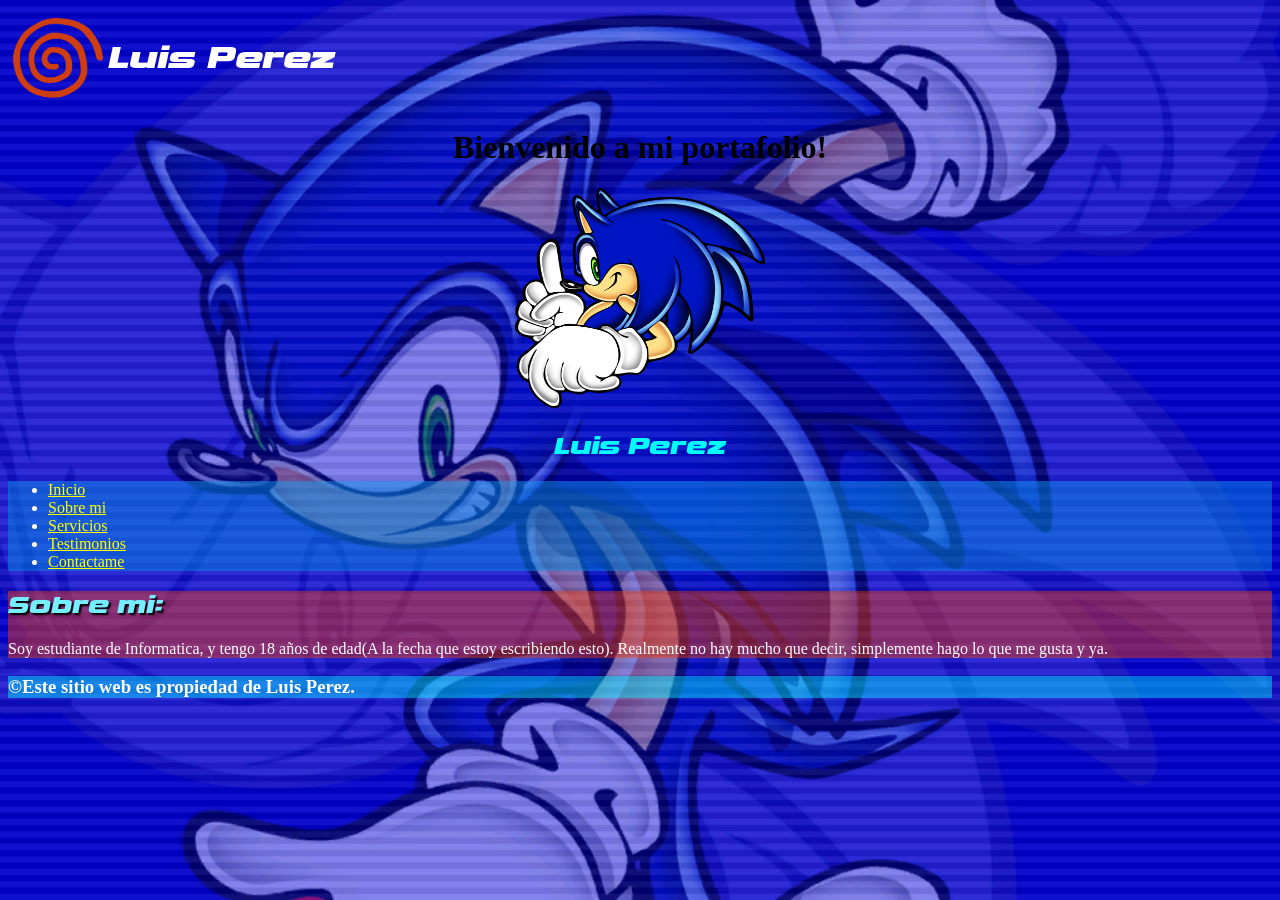
==== index.html @ 35f56bca "Add files via upload" ====
<!DOCTYPE html>

<html lang="es">
    <head>
        <meta charset="utf-8">
        <meta http-equiv="X-UA-Compatible" content="IE=edge">
        <title>Portafolio de Luis Perez 1203</title>
        <meta name="description" content="asdasdsa">
        <meta name="viewport" content="width=device-width, initial-scale=1">
        <link rel="icon" href="IMG/favicon.ico">
        <link rel="stylesheet" href="CSS/Visual.css">
    </head>
    <body>
        <!-- a -->
            
        <div class="logo">
            <img src="IMG/logo.png" alt="Placeholder de logo" width="100" height="100">
            <h1 style="color: white; font-family: SA2_Titulo;">Luis Perez</h1>
        </div>
        
            <h1 id="inicio" style="text-align: center;">Bienvenido a mi portafolio!</h1>

         <div style="text-align: center; color: aqua;" >
            <img src="IMG/perfil.png" alt="Placeholder de perfil" width="250" height="220">
            <h2 style="font-family: SA2_Titulo;">Luis Perez</h2>
         </div>
         <header>
            <nav style="background-color: rgba(7, 141, 224, 0.491); color: white;">
            <ul>
                <li><a href="#inicio">Inicio</a></li>
                <li><a href="#sobremi">Sobre mi</a></li>
                <li><a href="#servicio">Servicios</a></li>
                <li><a href="#testimonio">Testimonios</a></li>
                <li><a href="#contacta">Contactame</a></li>
            </ul>
            </nav>
         </header>

         <div style="background-color: rgba(255, 61, 2, 0.443);">
            <h2 id="sobremi" style="color: rgb(117, 239, 255); text-shadow: 2px 2px 2px black ; font-family: SA2_Titulo;" class="Mini-Titulo">Sobre mi:</h2>
            <p style="color: white;">Soy estudiante de Informatica, y tengo 18 años de edad(A la fecha que estoy escribiendo esto). Realmente no hay mucho que decir, simplemente hago lo que me gusta y ya.</p>
         </div>
         


    </body>
    <footer>
       <h3 style="background-color: rgba(0, 247, 255, 0.443); color: white;">&copy;Este sitio web es propiedad de Luis Perez.</h3>
    </footer>
</html>
---- CSS/Visual.css ----
body{

    background-image: url(../IMG/fondo.png);
    background-repeat: no-repeat;
    background-size: cover;
    background-position: center;
    background-attachment: fixed;
}

.logo {

     display: flex;
  align-items: center;

}

a{
    color: yellow;
}

@font-face {
     font-family: 'SA2_Titulo';
  src: url('../Vipnagorgialla Bd It.otf') format('opentype');
  font-weight: normal;
  font-style: normal;
}
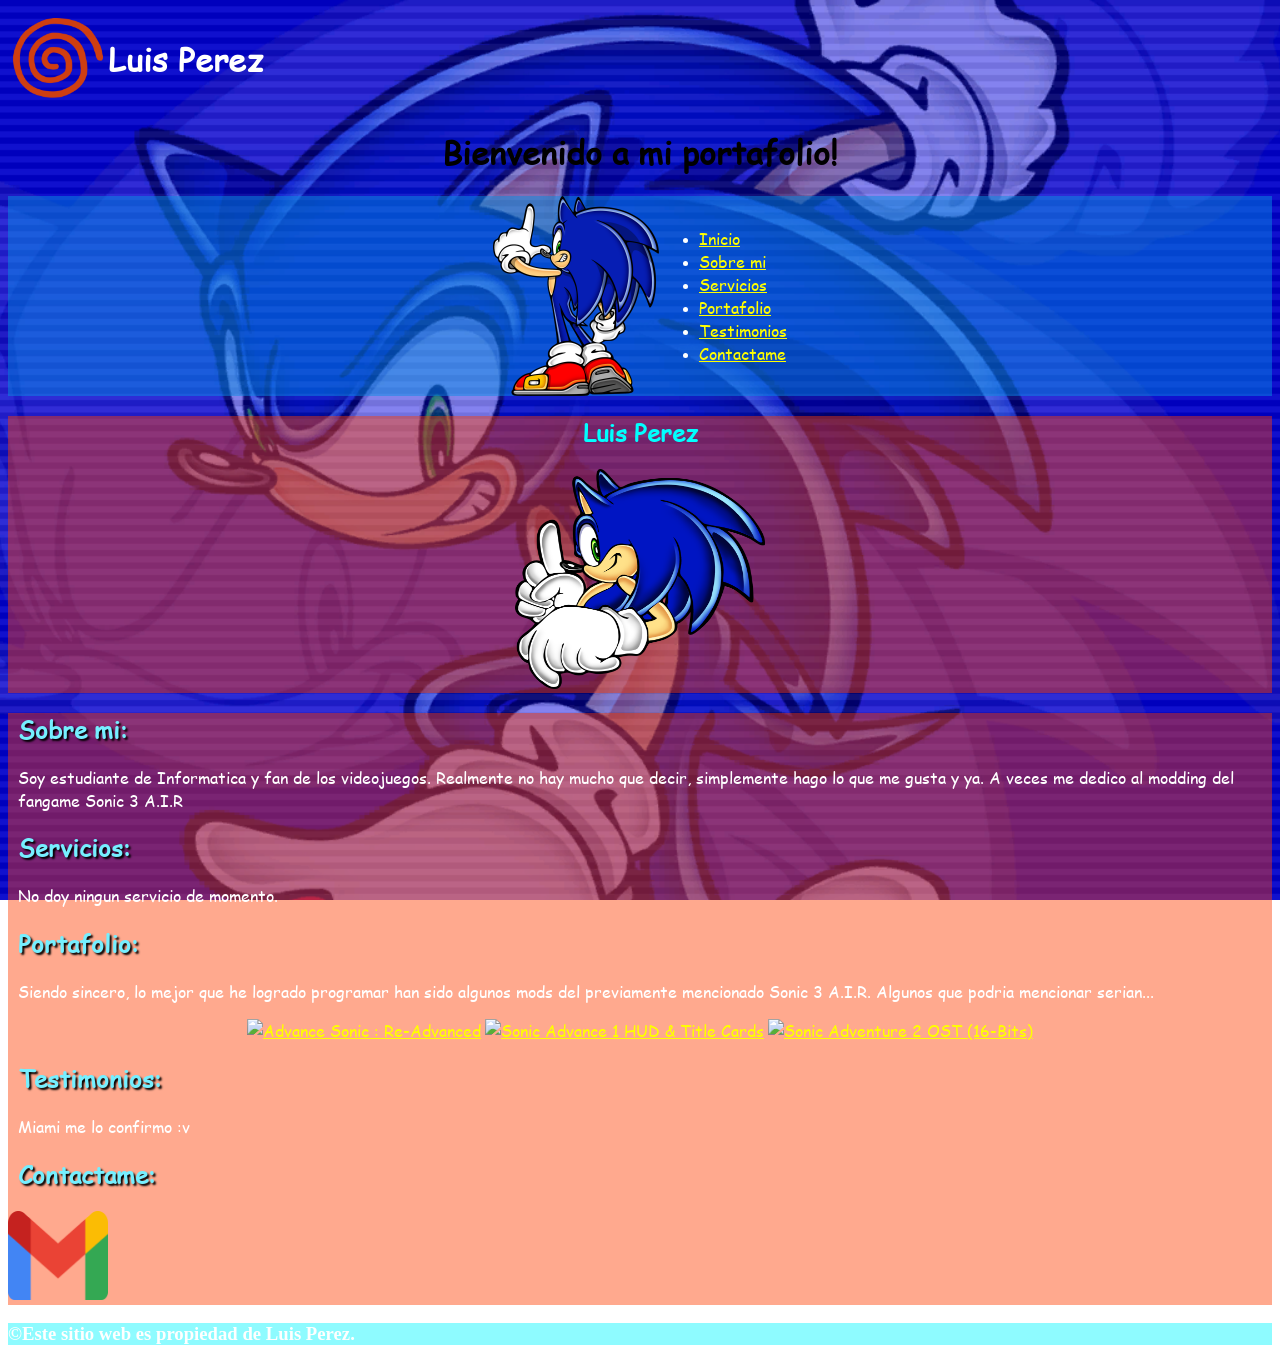
==== commit 839745f3: "Add files via upload" ====
--- a/index.html
+++ b/index.html
@@ -15,30 +15,53 @@
             
         <div class="logo">
             <img src="IMG/logo.png" alt="Placeholder de logo" width="100" height="100">
-            <h1 style="color: white; font-family: SA2_Titulo;">Luis Perez</h1>
+            <h1 style="color: white;">Luis Perez</h1>
         </div>
+
+        <h1 id="inicio" style="text-align: center;">Bienvenido a mi portafolio!</h1>
+
         
-            <h1 id="inicio" style="text-align: center;">Bienvenido a mi portafolio!</h1>
-
-         <div style="text-align: center; color: aqua;" >
-            <img src="IMG/perfil.png" alt="Placeholder de perfil" width="250" height="220">
-            <h2 style="font-family: SA2_Titulo;">Luis Perez</h2>
-         </div>
-         <header>
-            <nav style="background-color: rgba(7, 141, 224, 0.491); color: white;">
+        <header class="navhead" style="background-color: rgba(7, 141, 224, 0.491);">
+            <img src="IMG/nav1.png" alt="Imagen del Sonic(2)" width="166" height="200">
+            <nav style="color: white;">
             <ul>
                 <li><a href="#inicio">Inicio</a></li>
                 <li><a href="#sobremi">Sobre mi</a></li>
                 <li><a href="#servicio">Servicios</a></li>
+                <li><a href="#portafolio">Portafolio</a></li>
                 <li><a href="#testimonio">Testimonios</a></li>
-                <li><a href="#contacta">Contactame</a></li>
+                <li><a href="#contacta">Contactame</a></li>              
+                              
             </ul>
             </nav>
          </header>
 
+         <div style="text-align: center; color: aqua; background-color: rgba(255, 61, 2, 0.443);" >
+            <h2>Luis Perez</h2>
+            <img src="IMG/perfil.png" alt="Placeholder de perfil" width="250" height="220">
+         </div>
+         
+
          <div style="background-color: rgba(255, 61, 2, 0.443);">
-            <h2 id="sobremi" style="color: rgb(117, 239, 255); text-shadow: 2px 2px 2px black ; font-family: SA2_Titulo;" class="Mini-Titulo">Sobre mi:</h2>
-            <p style="color: white;">Soy estudiante de Informatica, y tengo 18 años de edad(A la fecha que estoy escribiendo esto). Realmente no hay mucho que decir, simplemente hago lo que me gusta y ya.</p>
+            <h2 id="sobremi" style="color: rgb(117, 239, 255); text-shadow: 2px 2px 2px black ; margin-left: 10px;" class="Mini-Titulo">Sobre mi:</h2>
+            <p style="color: white; margin-left: 10px;">Soy estudiante de Informatica y fan de los videojuegos. Realmente no hay mucho que decir, simplemente hago lo que me gusta y ya. A veces me dedico al modding del fangame Sonic 3 A.I.R</p>
+
+            <h2 id="servicio" style="color: rgb(117, 239, 255); text-shadow: 2px 2px 2px black ; margin-left: 10px;" class="Mini-Titulo">Servicios:</h2>
+            <p style="color: white; margin-left: 10px;">No doy ningun servicio de momento.</p>
+
+            <h2 id="portafolio" style="color: rgb(117, 239, 255); text-shadow: 2px 2px 2px black ; margin-left: 10px;" class="Mini-Titulo">Portafolio:</h2>
+            <p style="color: white; margin-left: 10px;">Siendo sincero, lo mejor que he logrado programar han sido algunos mods del previamente mencionado Sonic 3 A.I.R. Algunos que podria mencionar serian...</p>
+            <div style="text-align: center;">
+            <a href="https://gamebanana.com/wips/90903"><img src="https://gamebanana.com/wips/embeddables/90903?type=large" alt="Advance Sonic : Re-Advanced"/></a>
+            <a href="https://gamebanana.com/mods/539211"><img src="https://gamebanana.com/mods/embeddables/539211?type=large" alt="Sonic Advance 1 HUD & Title Cards"/></a>
+            <a href="https://gamebanana.com/mods/514336"><img src="https://gamebanana.com/mods/embeddables/514336?type=large" alt="Sonic Adventure 2 OST (16-Bits)"/></a>
+            </div>
+
+            <h2 id="testimonio" style="color: rgb(117, 239, 255); text-shadow: 2px 2px 2px black ; margin-left: 10px;" class="Mini-Titulo">Testimonios:</h2>
+            <p style="color: white; margin-left: 10px;">Miami me lo confirmo :v</p>
+
+            <h2 id="contacta" style="color: rgb(117, 239, 255); text-shadow: 2px 2px 2px black ; margin-left: 10px;" class="Mini-Titulo">Contactame:</h2>
+            <a href="mailto:luis.angelpkorins@://gmail.com"><img src="IMG/gmail.webp" alt="Icono Gmail" width="100" height="89"></a>
          </div>
          
 
--- a/CSS/Visual.css
+++ b/CSS/Visual.css
@@ -14,8 +14,31 @@
 
 }
 
+.navhead {
+
+    display: flex;
+  align-items: center;       /* Centra verticalmente la imagen y el texto */
+  justify-content: center;   /* Centra todo el conjunto en la pantalla */
+ 
+}
+
+
 a{
     color: yellow;
+    font-family: 'SA2_Texto';
+}
+
+p{
+    font-family: 'SA2_Texto';
+
+}
+h1{
+    font-family: 'SA2_Texto';
+
+}
+h2{
+    font-family: 'SA2_Texto';
+
 }
 
 @font-face {
@@ -23,4 +46,11 @@
   src: url('../Vipnagorgialla Bd It.otf') format('opentype');
   font-weight: normal;
   font-style: normal;
+}
+
+@font-face {
+     font-family: 'SA2_Texto';
+  src: url('../COMIC.TTF') format('opentype');
+  font-weight: normal;
+  font-style: normal;
 }
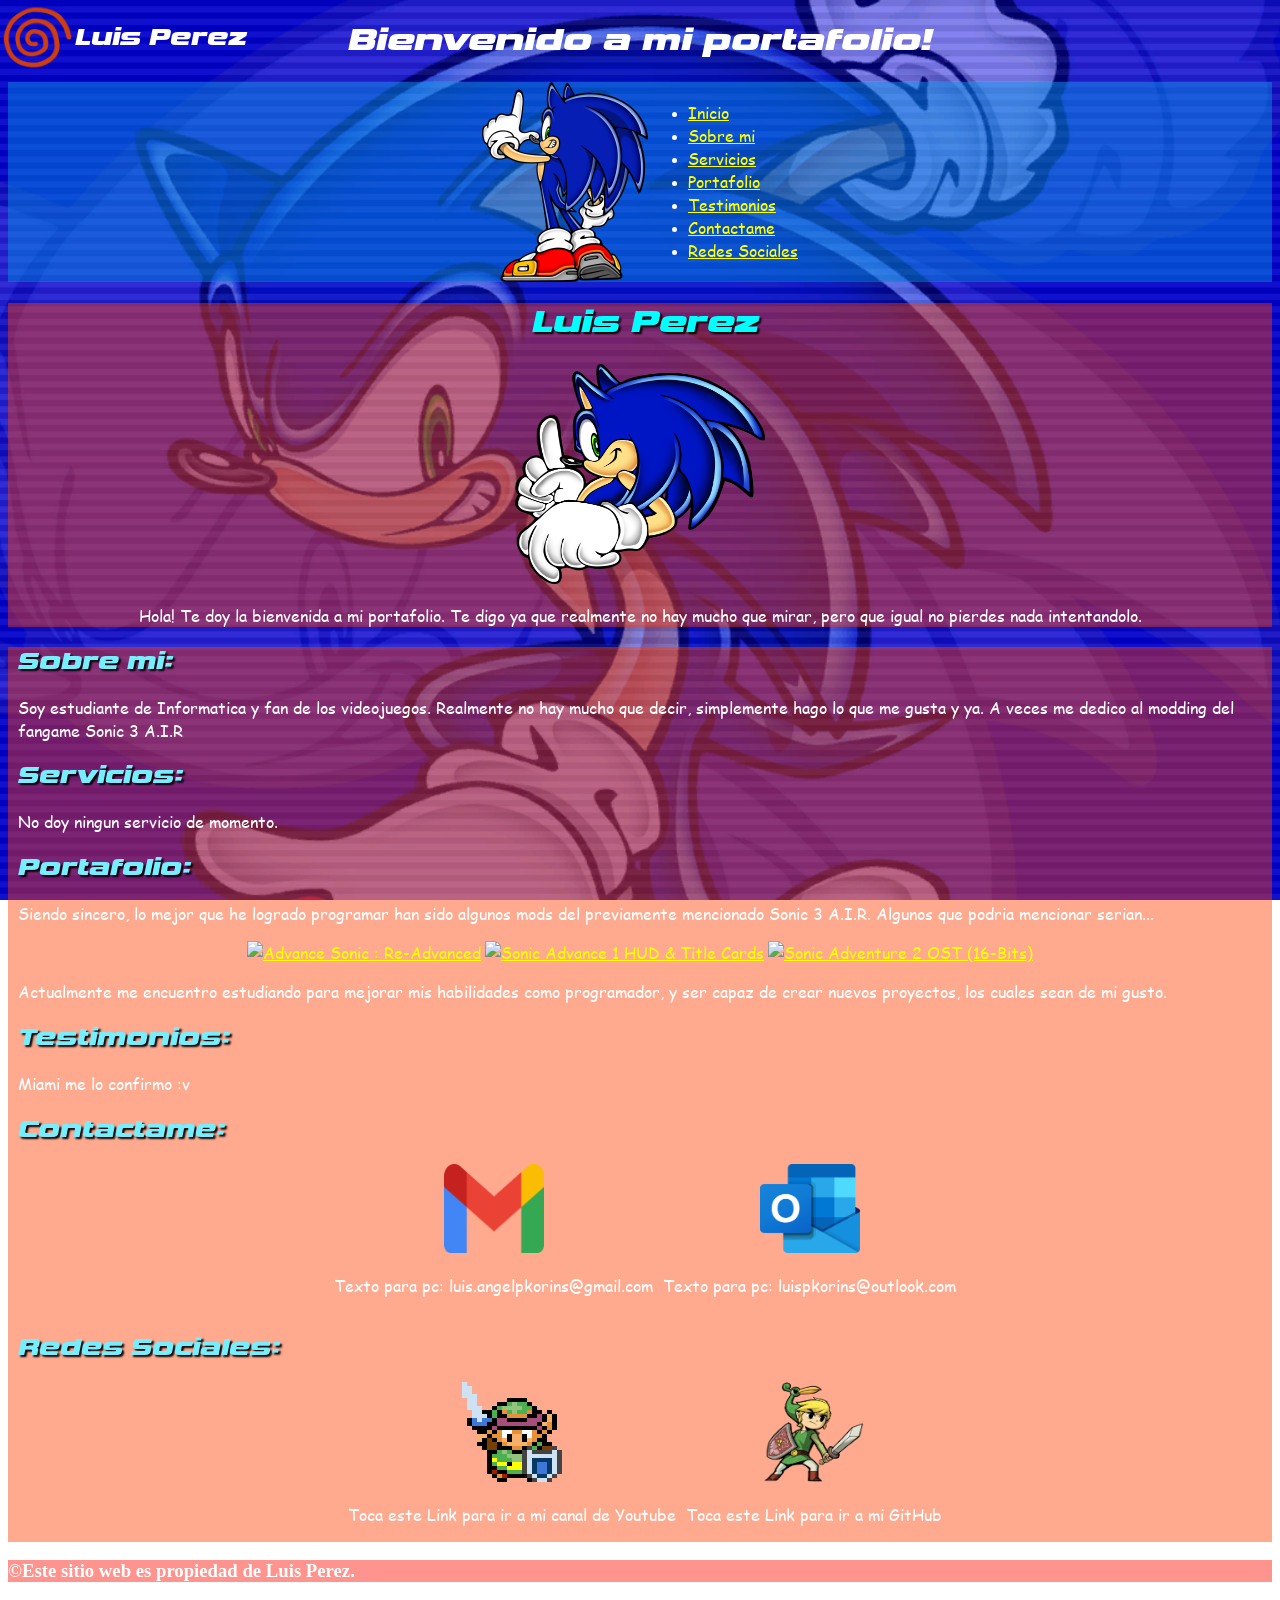
==== commit 7b3fd1d9: "Add files via upload" ====
--- a/index.html
+++ b/index.html
@@ -14,11 +14,11 @@
         <!-- a -->
             
         <div class="logo">
-            <img src="IMG/logo.png" alt="Placeholder de logo" width="100" height="100">
-            <h1 style="color: white;">Luis Perez</h1>
+            <img src="IMG/logo.png" alt="Placeholder de logo" width="75" height="75">
+            <h2 style="color: white;">Luis Perez</h2>
         </div>
 
-        <h1 id="inicio" style="text-align: center;">Bienvenido a mi portafolio!</h1>
+        <h1 id="inicio" style="text-align: center; color: white;">Bienvenido a mi portafolio!</h1>
 
         
         <header class="navhead" style="background-color: rgba(7, 141, 224, 0.491);">
@@ -31,14 +31,15 @@
                 <li><a href="#portafolio">Portafolio</a></li>
                 <li><a href="#testimonio">Testimonios</a></li>
                 <li><a href="#contacta">Contactame</a></li>              
-                              
+                <li><a href="#redes">Redes Sociales</a></li> 
             </ul>
             </nav>
          </header>
 
-         <div style="text-align: center; color: aqua; background-color: rgba(255, 61, 2, 0.443);" >
-            <h2>Luis Perez</h2>
+         <div style="text-align: center; background-color: rgba(255, 61, 2, 0.443);" >
+            <h1 style="color: aqua; text-shadow: 2px 2px 2px black ; margin-left: 10px;">Luis Perez</h1>
             <img src="IMG/perfil.png" alt="Placeholder de perfil" width="250" height="220">
+            <p style=" color: white;">Hola! Te doy la bienvenida a mi portafolio. Te digo ya que realmente no hay mucho que mirar, pero que igual no pierdes nada intentandolo.</p>
          </div>
          
 
@@ -56,18 +57,45 @@
             <a href="https://gamebanana.com/mods/539211"><img src="https://gamebanana.com/mods/embeddables/539211?type=large" alt="Sonic Advance 1 HUD & Title Cards"/></a>
             <a href="https://gamebanana.com/mods/514336"><img src="https://gamebanana.com/mods/embeddables/514336?type=large" alt="Sonic Adventure 2 OST (16-Bits)"/></a>
             </div>
+            <p style="color: white; margin-left: 10px;">Actualmente me encuentro estudiando para mejorar mis habilidades como programador, y ser capaz de crear nuevos proyectos, los cuales sean de mi gusto.</p>
 
             <h2 id="testimonio" style="color: rgb(117, 239, 255); text-shadow: 2px 2px 2px black ; margin-left: 10px;" class="Mini-Titulo">Testimonios:</h2>
             <p style="color: white; margin-left: 10px;">Miami me lo confirmo :v</p>
 
             <h2 id="contacta" style="color: rgb(117, 239, 255); text-shadow: 2px 2px 2px black ; margin-left: 10px;" class="Mini-Titulo">Contactame:</h2>
-            <a href="mailto:luis.angelpkorins@://gmail.com"><img src="IMG/gmail.webp" alt="Icono Gmail" width="100" height="89"></a>
+
+            <div style="text-align: center; display: flex; align-items: center; justify-content: center;">
+             <div style="color: white; margin-left: 10px; flex-direction: column;">
+                <a href="mailto:luis.angelpkorins@://gmail.com"><img src="IMG/gmail.webp" alt="Icono Gmail" width="100" height="89"></a>
+                <p>Texto para pc: luis.angelpkorins@gmail.com</p>
+            </div>
+            <div style="color: white; margin-left: 10px; flex-direction: column;">
+                <a href="mailto:luispkorins@outlook.com"><img src="IMG/outlook.webp" alt="Icono Outlook" width="100" height="89"></a>
+                <p>Texto para pc: luispkorins@outlook.com</p>
+            </div>
+            </div>
+
+            <h2 id="redes" style="color: rgb(117, 239, 255); text-shadow: 2px 2px 2px black ; margin-left: 10px;" class="Mini-Titulo">Redes Sociales:</h2>
+           <div>
+
+           <div style="text-align: center; display: flex; align-items: center; justify-content: center;">
+             <div style="color: white; margin-left: 10px; flex-direction: column;">
+                <a href="https://www.youtube.com/@LuisPerKilometers"><img src="IMG/link1.png" alt="Icono Gmail" width="100" height="100"></a>
+                <p>Toca este Link para ir a mi canal de Youtube</p>
+            </div>
+            <div style="color: white; margin-left: 10px; flex-direction: column;">
+                <a href="https://github.com/LuisPK1"><img src="IMG/link2.webp" alt="Icono Outlook" width="100" height="100"></a>
+                <p>Toca este Link para ir a mi GitHub</p>
+            </div>
+            </div>
+           </div>
+           
          </div>
          
 
 
     </body>
     <footer>
-       <h3 style="background-color: rgba(0, 247, 255, 0.443); color: white;">&copy;Este sitio web es propiedad de Luis Perez.</h3>
+       <h3 style="background-color: rgba(255, 13, 0, 0.443); color: white;">&copy;Este sitio web es propiedad de Luis Perez.</h3>
     </footer>
 </html>
--- a/CSS/Visual.css
+++ b/CSS/Visual.css
@@ -8,10 +8,13 @@
 }
 
 .logo {
-
-     display: flex;
-  align-items: center;
-
+    position: fixed;
+    top: 0;
+    left: 0;
+    width: 100%;
+    display: flex;
+    align-items: center;
+        
 }
 
 .navhead {
@@ -33,11 +36,11 @@
 
 }
 h1{
-    font-family: 'SA2_Texto';
+    font-family: 'SA2_Titulo';
 
 }
 h2{
-    font-family: 'SA2_Texto';
+    font-family: 'SA2_Titulo';
 
 }
 
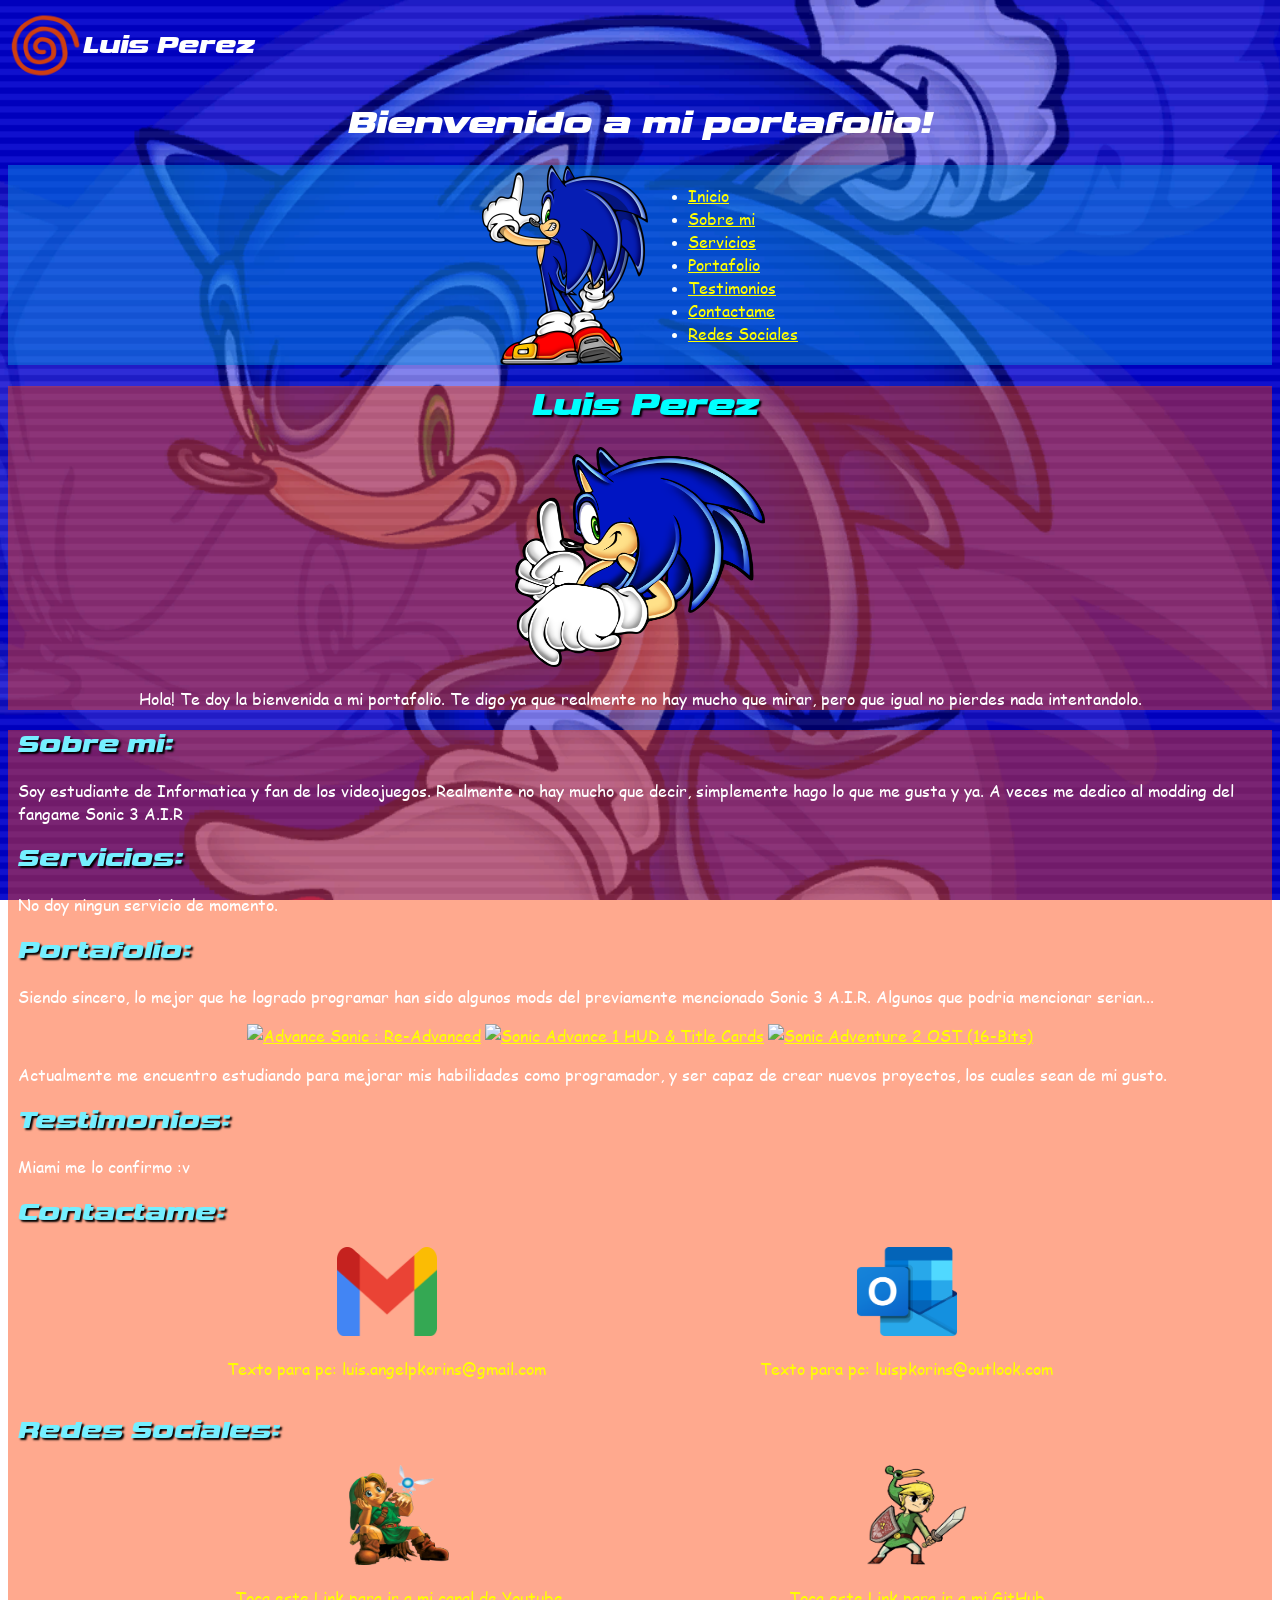
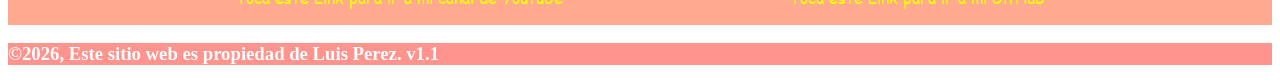
==== commit b3af4358: "Add files via upload" ====
--- a/index.html
+++ b/index.html
@@ -10,7 +10,8 @@
         <link rel="icon" href="IMG/favicon.ico">
         <link rel="stylesheet" href="CSS/Visual.css">
     </head>
-    <body>
+
+<body>
         <!-- a -->
             
         <div class="logo">
@@ -18,10 +19,10 @@
             <h2 style="color: white;">Luis Perez</h2>
         </div>
 
-        <h1 id="inicio" style="text-align: center; color: white;">Bienvenido a mi portafolio!</h1>
+        <h1 style="text-align: center; color: white;">Bienvenido a mi portafolio!</h1>
 
         
-        <header class="navhead" style="background-color: rgba(7, 141, 224, 0.491);">
+        <header class="navhead">
             <img src="IMG/nav1.png" alt="Imagen del Sonic(2)" width="166" height="200">
             <nav style="color: white;">
             <ul>
@@ -64,12 +65,12 @@
 
             <h2 id="contacta" style="color: rgb(117, 239, 255); text-shadow: 2px 2px 2px black ; margin-left: 10px;" class="Mini-Titulo">Contactame:</h2>
 
-            <div style="text-align: center; display: flex; align-items: center; justify-content: center;">
-             <div style="color: white; margin-left: 10px; flex-direction: column;">
+            <div class="contacto">
+             <div class="contacto__gmail">
                 <a href="mailto:luis.angelpkorins@://gmail.com"><img src="IMG/gmail.webp" alt="Icono Gmail" width="100" height="89"></a>
                 <p>Texto para pc: luis.angelpkorins@gmail.com</p>
             </div>
-            <div style="color: white; margin-left: 10px; flex-direction: column;">
+            <div class="contacto__outlook">
                 <a href="mailto:luispkorins@outlook.com"><img src="IMG/outlook.webp" alt="Icono Outlook" width="100" height="89"></a>
                 <p>Texto para pc: luispkorins@outlook.com</p>
             </div>
@@ -78,12 +79,12 @@
             <h2 id="redes" style="color: rgb(117, 239, 255); text-shadow: 2px 2px 2px black ; margin-left: 10px;" class="Mini-Titulo">Redes Sociales:</h2>
            <div>
 
-           <div style="text-align: center; display: flex; align-items: center; justify-content: center;">
-             <div style="color: white; margin-left: 10px; flex-direction: column;">
+           <div class="redes">
+             <div class="redes__yt">
                 <a href="https://www.youtube.com/@LuisPerKilometers"><img src="IMG/link1.png" alt="Icono Gmail" width="100" height="100"></a>
                 <p>Toca este Link para ir a mi canal de Youtube</p>
             </div>
-            <div style="color: white; margin-left: 10px; flex-direction: column;">
+            <div class="redes__github">
                 <a href="https://github.com/LuisPK1"><img src="IMG/link2.webp" alt="Icono Outlook" width="100" height="100"></a>
                 <p>Toca este Link para ir a mi GitHub</p>
             </div>
@@ -95,7 +96,7 @@
 
 
     </body>
-    <footer>
-       <h3 style="background-color: rgba(255, 13, 0, 0.443); color: white;">&copy;Este sitio web es propiedad de Luis Perez.</h3>
+    <footer style="background-color: rgba(255, 13, 0, 0.443); color: white;">
+       <h3>&copy;2026, Este sitio web es propiedad de Luis Perez. v1.1</h3>
     </footer>
 </html>
--- a/CSS/Visual.css
+++ b/CSS/Visual.css
@@ -7,11 +7,10 @@
     background-attachment: fixed;
 }
 
+
+
 .logo {
-    position: fixed;
-    top: 0;
-    left: 0;
-    width: 100%;
+
     display: flex;
     align-items: center;
         
@@ -20,27 +19,67 @@
 .navhead {
 
     display: flex;
-  align-items: center;       /* Centra verticalmente la imagen y el texto */
-  justify-content: center;   /* Centra todo el conjunto en la pantalla */
- 
+    align-items: center;   
+    justify-content: center;
+    background-color: rgba(7, 141, 224, 0.491);
 }
 
 
-a{
+a, p{
     color: yellow;
     font-family: 'SA2_Texto';
 }
 
-p{
-    font-family: 'SA2_Texto';
-
-}
-h1{
+h1, h2{
     font-family: 'SA2_Titulo';
 
 }
-h2{
-    font-family: 'SA2_Titulo';
+
+.contacto
+{
+    text-align: center;
+    display: flex; 
+    align-items: center; 
+    justify-content:space-evenly;
+    position: relative;
+
+    .contacto__gmail
+    {
+        color: white; 
+        margin-left: 5px; 
+        flex-direction: column;
+        position: relative;
+        word-break: break-word;
+        overflow-wrap: break-word;
+    }
+    .contacto__outlook
+    {
+        color: white; 
+        margin-right: 5px; 
+        flex-direction: column;
+        position: relative;
+        word-break: break-word;
+        overflow-wrap: break-word;
+    }
+}
+
+.redes{
+    
+    text-align: center;
+    display: flex; 
+    align-items: center; 
+    justify-content:space-evenly;
+
+    .redes__yt{
+        color: white; 
+        flex-direction: column;
+    }
+
+    .redes__github{
+        color: white; 
+        flex-direction: column;
+    }
+
 
 }
 
@@ -56,4 +95,14 @@
   src: url('../COMIC.TTF') format('opentype');
   font-weight: normal;
   font-style: normal;
+}
+
+@media (max-width: 600px) /* Esto hace que la pagina se vea mas o menos distinta en celular. Unicamente ha sido usada para quitar el logo principal como una pequeña prueba */
+{
+    body{
+        background-position: 30%;
+    }
+    .logo {
+    display: none;
+    }
 }
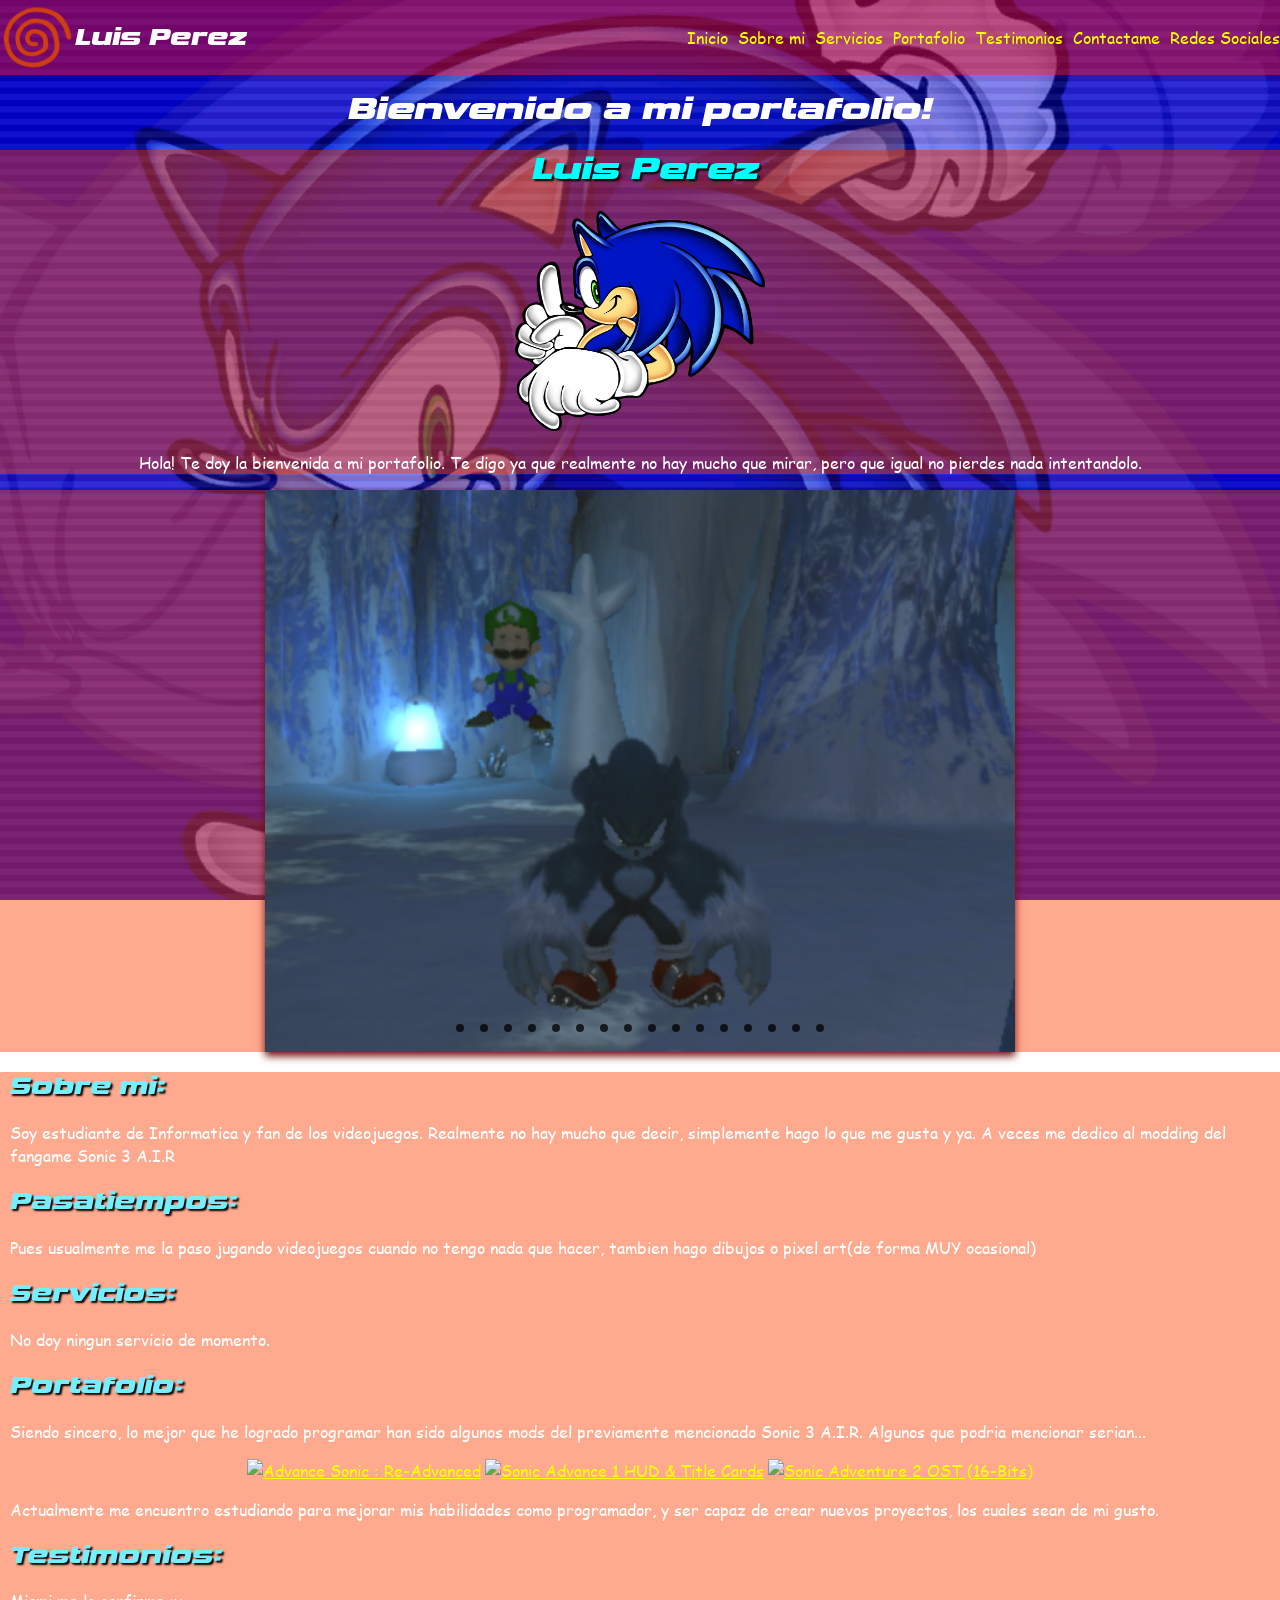
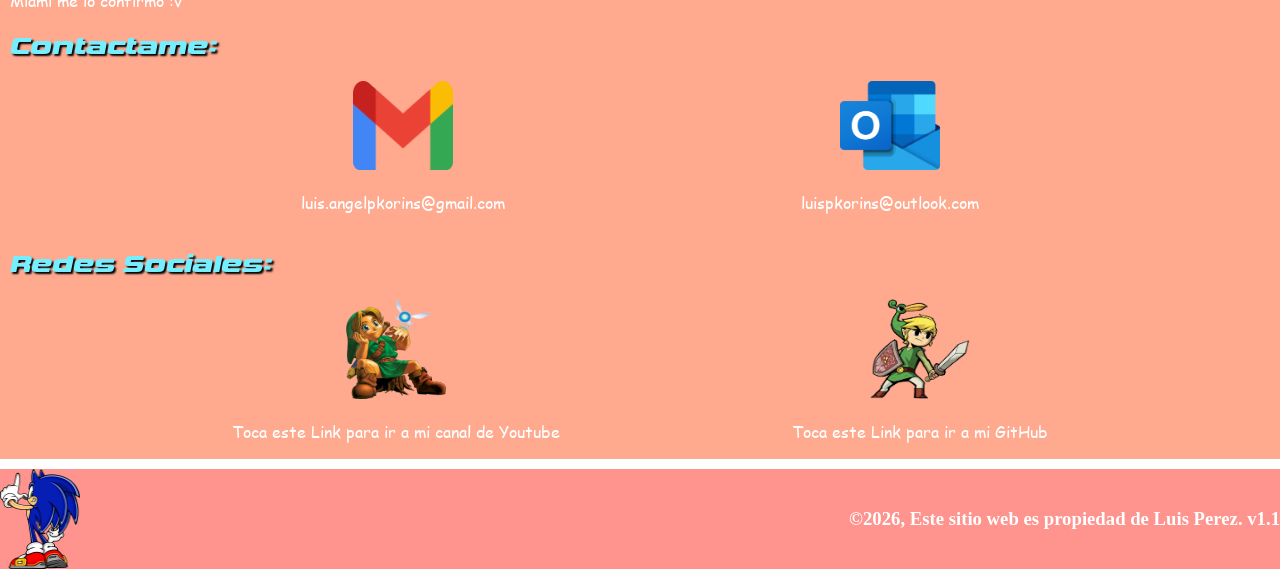
==== commit c649d02b: "Add files via upload" ====
--- a/index.html
+++ b/index.html
@@ -12,20 +12,21 @@
     </head>
 
 <body>
-        <!-- a -->
-            
-        <div class="logo">
+        <!-- Logo Principal junto al menu de navegacion -->
+        <header>
+            <div class="logo__main">
             <img src="IMG/logo.png" alt="Placeholder de logo" width="75" height="75">
-            <h2 style="color: white;">Luis Perez</h2>
-        </div>
+            <h2>Luis Perez</h2>
+            </div>
 
-        <h1 style="text-align: center; color: white;">Bienvenido a mi portafolio!</h1>
+        <nav class="logo__nav" style="color: white;"> <!-- La primera mitad es para el menu desplegable para celular -->
+        
+            <input type="checkbox" id="nav__check" class="nav__check">
 
-        
-        <header class="navhead">
-            <img src="IMG/nav1.png" alt="Imagen del Sonic(2)" width="166" height="200">
-            <nav style="color: white;">
-            <ul>
+            <label for="nav__check" class="nav__desp">
+                <img src="IMG/navicono.png" alt="iconito" width="50" height="50" class="nav__img">
+            </label>
+            <ul class="nav__opciones">
                 <li><a href="#inicio">Inicio</a></li>
                 <li><a href="#sobremi">Sobre mi</a></li>
                 <li><a href="#servicio">Servicios</a></li>
@@ -34,23 +35,77 @@
                 <li><a href="#contacta">Contactame</a></li>              
                 <li><a href="#redes">Redes Sociales</a></li> 
             </ul>
-            </nav>
-         </header>
+        </nav>
+        </header>
+        
+        
+        
+        
 
-         <div style="text-align: center; background-color: rgba(255, 61, 2, 0.443);" >
-            <h1 style="color: aqua; text-shadow: 2px 2px 2px black ; margin-left: 10px;">Luis Perez</h1>
+        <h1 class="bienvenida" style="text-align: center; color: white;">Bienvenido a mi portafolio!</h1>
+
+        <!-- Introduccion -->
+         <div class="intro">
+            <h1>Luis Perez</h1>
             <img src="IMG/perfil.png" alt="Placeholder de perfil" width="250" height="220">
-            <p style=" color: white;">Hola! Te doy la bienvenida a mi portafolio. Te digo ya que realmente no hay mucho que mirar, pero que igual no pierdes nada intentandolo.</p>
+            <p>Hola! Te doy la bienvenida a mi portafolio. Te digo ya que realmente no hay mucho que mirar, pero que igual no pierdes nada intentandolo.</p>
          </div>
-         
+
+          <section class="slider">
+            <div class="slider__wrapper">
+                <div class="slider__slid">
+                    <img id="slid__1" src="IMG/img1.png" alt="tenita">
+                    <img id="slid__2" src="IMG/img2.png" alt="tenita">
+                    <img id="slid__3" src="IMG/img3.png" alt="tenita">
+                    <img id="slid__4" src="IMG/img4.jpeg" alt="tenita">
+                    <img id="slid__5" src="IMG/teto.gif" alt="tenita">
+                    <img id="slid__6" src="IMG/img5.jpeg" alt="tenita">
+                    <img id="slid__7" src="IMG/tenna.gif" alt="tenita">
+                    <img id="slid__8" src="IMG/tenna.gif" alt="tenita">
+                    <img id="slid__9" src="IMG/tenna.gif" alt="tenita">
+                    <img id="slid__10" src="IMG/tenna.gif" alt="tenita">
+                    <img id="slid__11" src="IMG/tenna.gif" alt="tenita">
+                    <img id="slid__12" src="IMG/tenna.gif" alt="tenita">
+                    <img id="slid__13" src="IMG/tenna.gif" alt="tenita">
+                    <img id="slid__14" src="IMG/tenna.gif" alt="tenita">
+                    <img id="slid__15" src="IMG/tenna.gif" alt="tenita">
+                    <img id="slid__16" src="IMG/tenna.gif" alt="tenita">
+                </div>
+                <div class="slider__nav">
+                    <a href="#slid__1"></a>
+                    <a href="#slid__2"></a>
+                    <a href="#slid__3"></a>
+                    <a href="#slid__4"></a>
+                    <a href="#slid__5"></a>
+                    <a href="#slid__6"></a>
+                    <a href="#slid__7"></a>
+                    <a href="#slid__8"></a>
+                    <a href="#slid__9"></a>
+                    <a href="#slid__10"></a>
+                    <a href="#slid__11"></a>
+                    <a href="#slid__12"></a>
+                    <a href="#slid__13"></a>
+                    <a href="#slid__14"></a>
+                    <a href="#slid__15"></a>
+                    <a href="#slid__16"></a>
+                </div>
+            </div>
+
+         </section>
 
          <div style="background-color: rgba(255, 61, 2, 0.443);">
+            <!-- Cosas sobre mi persona -->
             <h2 id="sobremi" style="color: rgb(117, 239, 255); text-shadow: 2px 2px 2px black ; margin-left: 10px;" class="Mini-Titulo">Sobre mi:</h2>
             <p style="color: white; margin-left: 10px;">Soy estudiante de Informatica y fan de los videojuegos. Realmente no hay mucho que decir, simplemente hago lo que me gusta y ya. A veces me dedico al modding del fangame Sonic 3 A.I.R</p>
 
+            <h2 style="color: rgb(117, 239, 255); text-shadow: 2px 2px 2px black ; margin-left: 10px;" class="Mini-Titulo">Pasatiempos:</h2>
+            <p style="color: white; margin-left: 10px;">Pues usualmente me la paso jugando videojuegos cuando no tengo nada que hacer, tambien hago dibujos o pixel art(de forma MUY ocasional)</p>
+
+            <!-- Servicios que doy -->
             <h2 id="servicio" style="color: rgb(117, 239, 255); text-shadow: 2px 2px 2px black ; margin-left: 10px;" class="Mini-Titulo">Servicios:</h2>
             <p style="color: white; margin-left: 10px;">No doy ningun servicio de momento.</p>
 
+            <!-- Portafolio -->
             <h2 id="portafolio" style="color: rgb(117, 239, 255); text-shadow: 2px 2px 2px black ; margin-left: 10px;" class="Mini-Titulo">Portafolio:</h2>
             <p style="color: white; margin-left: 10px;">Siendo sincero, lo mejor que he logrado programar han sido algunos mods del previamente mencionado Sonic 3 A.I.R. Algunos que podria mencionar serian...</p>
             <div style="text-align: center;">
@@ -60,19 +115,21 @@
             </div>
             <p style="color: white; margin-left: 10px;">Actualmente me encuentro estudiando para mejorar mis habilidades como programador, y ser capaz de crear nuevos proyectos, los cuales sean de mi gusto.</p>
 
+            <!-- Aqui van los testimonios, como no hay ninguno simplemente queda este texto como placeholder -->
             <h2 id="testimonio" style="color: rgb(117, 239, 255); text-shadow: 2px 2px 2px black ; margin-left: 10px;" class="Mini-Titulo">Testimonios:</h2>
             <p style="color: white; margin-left: 10px;">Miami me lo confirmo :v</p>
 
+            <!-- Aqui van las formas donde se me puede contactar -->
             <h2 id="contacta" style="color: rgb(117, 239, 255); text-shadow: 2px 2px 2px black ; margin-left: 10px;" class="Mini-Titulo">Contactame:</h2>
 
             <div class="contacto">
              <div class="contacto__gmail">
                 <a href="mailto:luis.angelpkorins@://gmail.com"><img src="IMG/gmail.webp" alt="Icono Gmail" width="100" height="89"></a>
-                <p>Texto para pc: luis.angelpkorins@gmail.com</p>
+                <p>luis.angelpkorins@gmail.com</p>
             </div>
             <div class="contacto__outlook">
                 <a href="mailto:luispkorins@outlook.com"><img src="IMG/outlook.webp" alt="Icono Outlook" width="100" height="89"></a>
-                <p>Texto para pc: luispkorins@outlook.com</p>
+                <p>luispkorins@outlook.com</p>
             </div>
             </div>
 
@@ -96,7 +153,10 @@
 
 
     </body>
-    <footer style="background-color: rgba(255, 13, 0, 0.443); color: white;">
-       <h3>&copy;2026, Este sitio web es propiedad de Luis Perez. v1.1</h3>
+    <footer>
+
+    
+            <img class="footer__img" src="IMG/nav1.png" alt="copy sonic" width="80" height="100">
+            <h3 class="footer__copy">&copy;2026, Este sitio web es propiedad de Luis Perez. v1.1</h3>    
     </footer>
 </html>
--- a/CSS/Visual.css
+++ b/CSS/Visual.css
@@ -1,38 +1,133 @@
-body{
-
-    background-image: url(../IMG/fondo.png);
-    background-repeat: no-repeat;
-    background-size: cover;
-    background-position: center;
-    background-attachment: fixed;
-}
-
-
-
-.logo {
+
+
+body{ 
+
+    background-image: url(../IMG/fondo.png); /* Esto pone el fondo principal de la pagina. */
+    background-repeat: no-repeat; /* Esto hace que la imagen de la pagina no pueda repetirse multiples veces en el hipotetico caso de que la imagen no llegue a ser lo suficientemente grande.*/
+    background-size: cover; /* Pone la imagen para que cubra toda la pantalla, agrandandola para abarcar mas espaci. */
+    background-position: center; /* Centra la imagen */
+    background-attachment: fixed; /* Esto hace que el fondo se quede fijo aun si la pagina se esta moviendo */
+    
+    margin: 0; /* Centra la imagen */
+    
+}
+
+
+
+header {
 
     display: flex;
     align-items: center;
+    justify-content: space-between;
+    width: 100%;
+    position: fixed;
+    top: 0%;
+    background-color: rgba(255, 13, 0, 0.443);   
+    z-index: 2;
+    
+    
+    .logo__main{
+        display: flex;
+     align-items: center;
+    
+        h2{
+            color: white;
+        }
+    }
+
+    .logo__nav{
+
+        .nav__opciones{
+        display: flex;
+        list-style: none;
+        gap: 10px;  
+        }
+
+        a{
+            text-decoration: none;
+        }
         
-}
-
-.navhead {
-
-    display: flex;
-    align-items: center;   
-    justify-content: center;
-    background-color: rgba(7, 141, 224, 0.491);
-}
-
-
-a, p{
-    color: yellow;
-    font-family: 'SA2_Texto';
-}
-
-h1, h2{
-    font-family: 'SA2_Titulo';
-
+        .nav__check{
+
+            display: none;    
+        }
+    
+        .nav__desp{
+            display: none;
+        }
+        
+}
+}
+
+.bienvenida{
+
+    margin-top: 90px;
+}
+
+.intro{
+    text-align: center; 
+    background-color: rgba(255, 61, 2, 0.443);
+
+    h1{
+        color: aqua; 
+        text-shadow: 2px 2px 2px black ; 
+        margin-left: 10px;
+    }
+
+    p{
+        color: white;
+    }
+}
+
+.slider{
+    background-color: rgba(255, 61, 2, 0.443);
+}
+.slider__wrapper{
+
+    position: relative;
+    max-width: 750px;
+    margin: 0 auto;
+}
+
+.slider__slid{
+
+    display: flex;
+    aspect-ratio: 4/3;
+    overflow-x: hidden;
+    scroll-snap-type: x mandatory;
+    scroll-behavior: smooth;
+    box-shadow: 0 .25rem .5rem #6f0909;
+
+    
+}
+
+.slider__slid img{
+        flex: 1 0 100%;
+        scroll-snap-align: start;
+        object-fit: cover;
+}
+
+.slider__nav{
+    display: flex;
+    column-gap: 1rem;
+    position: absolute;
+    bottom: 1.25rem;
+    left: 50%;
+    transform: translateX(-50%);
+    z-index: 1;
+}
+
+.slider__nav a{
+    width: .5rem;
+    height: .5rem;
+    border-radius: 50%;
+    background-color: #000000;
+    opacity: .75;
+    transition: opacity ease 250ms;
+}
+
+.slider__nav a:hover{
+    opacity: 1;
 }
 
 .contacto
@@ -73,14 +168,49 @@
     .redes__yt{
         color: white; 
         flex-direction: column;
+        word-break: break-word;
+        overflow-wrap: break-word;
     }
 
     .redes__github{
         color: white; 
         flex-direction: column;
-    }
-
-
+        word-break: break-word;
+        overflow-wrap: break-word;
+    }
+
+
+}
+
+footer{
+    margin-top: 10px;
+    background-color: rgba(255, 13, 0, 0.443);
+    display: flex;
+    align-items: center;
+    justify-content: space-between;
+
+
+    .footer__copy{
+        display: flex;
+        align-items: center;
+        
+        color: white;
+        text-align: right;
+       
+    }
+}
+
+a{
+    color: yellow;
+    font-family: 'SA2_Texto';
+}
+
+p{
+    font-family: 'SA2_Texto';
+}
+
+h1, h2{
+    font-family: 'SA2_Titulo';
 }
 
 @font-face {
@@ -97,12 +227,60 @@
   font-style: normal;
 }
 
-@media (max-width: 600px) /* Esto hace que la pagina se vea mas o menos distinta en celular. Unicamente ha sido usada para quitar el logo principal como una pequeña prueba */
+@media (max-width: 600px)
 {
     body{
         background-position: 30%;
     }
-    .logo {
-    display: none;
-    }
+    
+    header {
+
+        z-index: 2;
+        .logo__main{
+        display: flex;
+         align-items: center;
+    
+    }
+
+        .logo__nav{
+            position: relative;
+            display: inline-block;
+
+            .nav__desp{
+                cursor: pointer;
+                display: block;
+                margin-right: 10px;
+            }
+
+
+            .nav__opciones{
+                display: none;
+                left: 0;
+                padding: 10px 0;
+                min-width: 140;
+                border-radius: 4px;
+            }
+
+            .nav__opciones li a{
+                display: block;
+                padding: 8px 16px;
+                text-decoration: none;
+            }
+
+            .nav__opciones li a:hover{
+                background-color: crimson;
+            }
+
+            .nav__check:checked ~ .nav__opciones{
+                display: block;
+
+            }
+
+        }
+    }
+
+    .bienvenida{
+
+    margin-top: 100px;
+}
 }
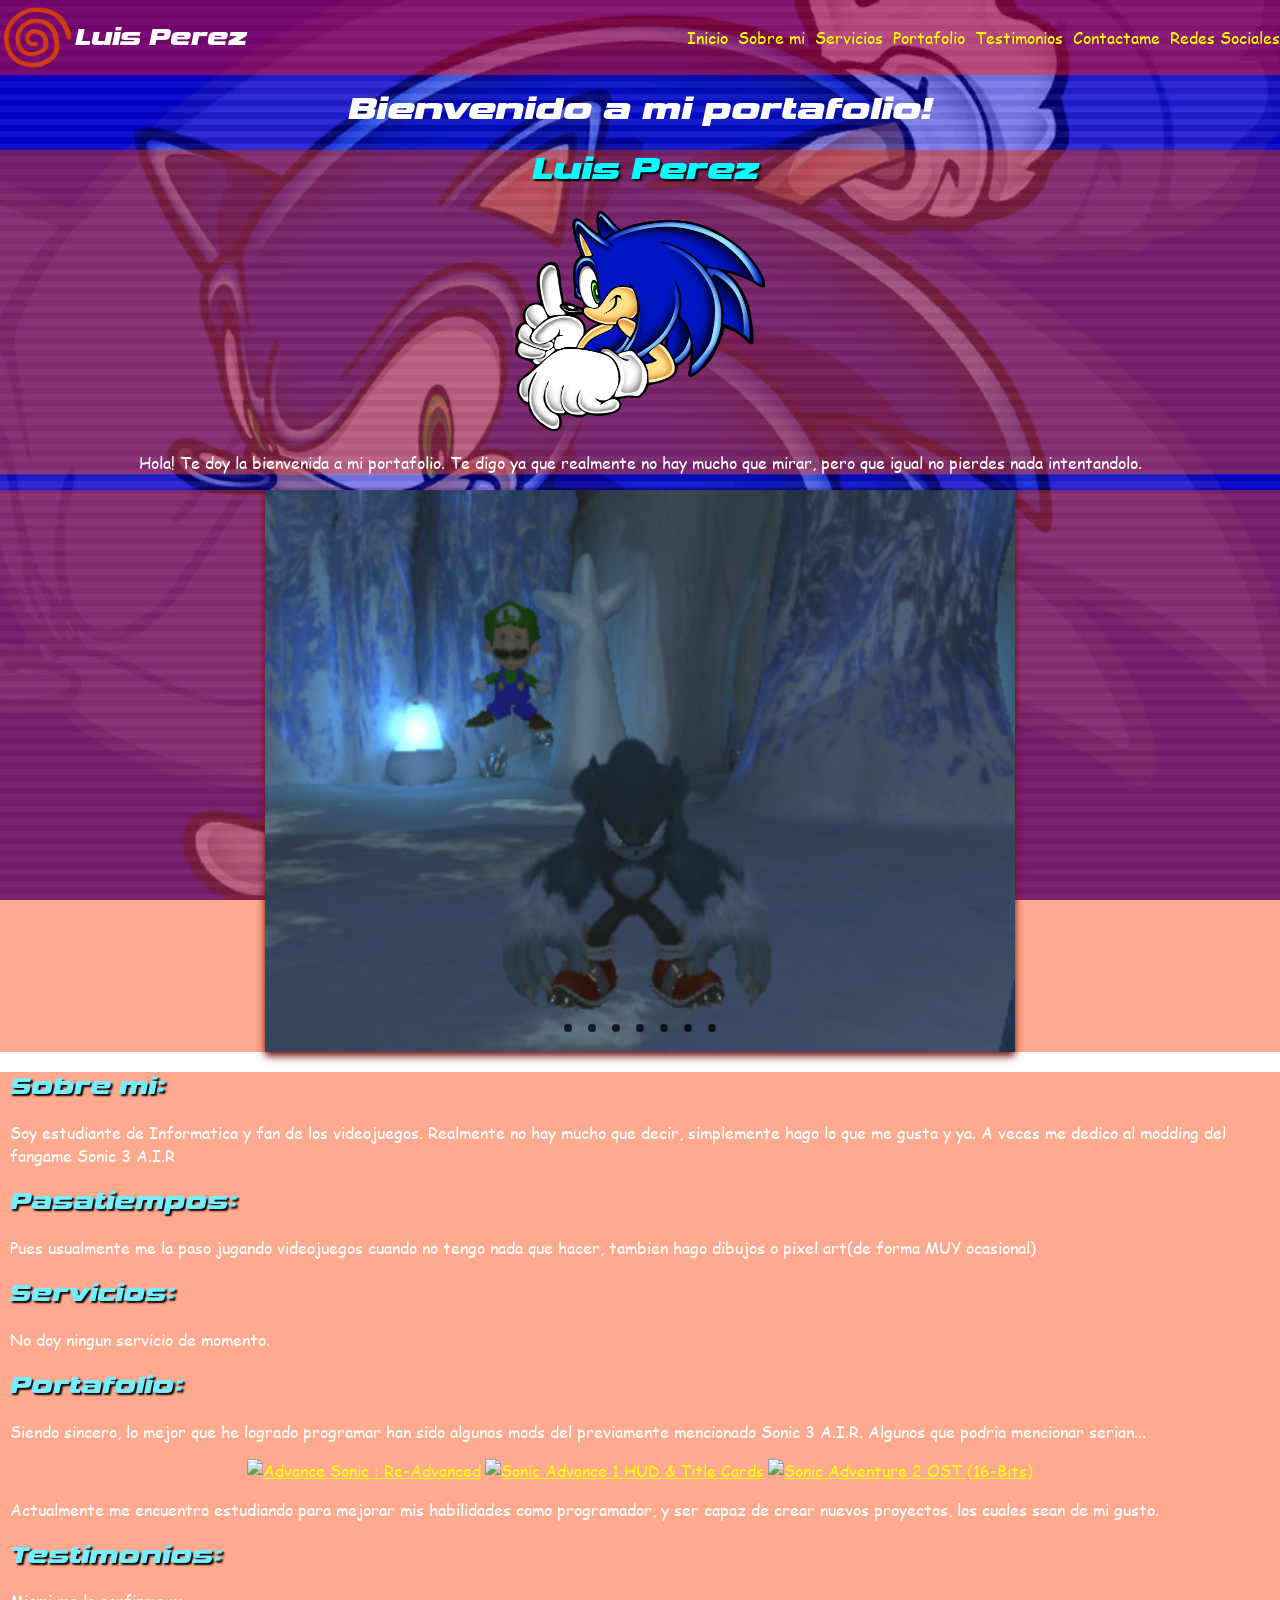
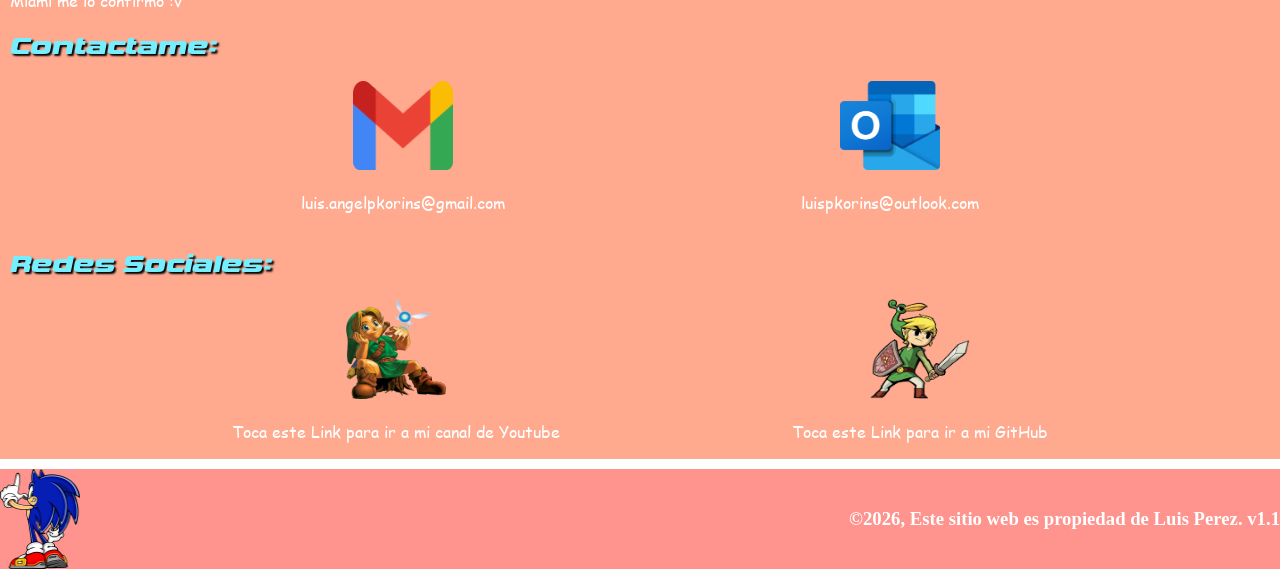
==== commit 882bd1a2: "Update index.html" ====
--- a/index.html
+++ b/index.html
@@ -54,22 +54,13 @@
           <section class="slider">
             <div class="slider__wrapper">
                 <div class="slider__slid">
-                    <img id="slid__1" src="IMG/img1.png" alt="tenita">
-                    <img id="slid__2" src="IMG/img2.png" alt="tenita">
-                    <img id="slid__3" src="IMG/img3.png" alt="tenita">
-                    <img id="slid__4" src="IMG/img4.jpeg" alt="tenita">
-                    <img id="slid__5" src="IMG/teto.gif" alt="tenita">
-                    <img id="slid__6" src="IMG/img5.jpeg" alt="tenita">
+                    <img id="slid__1" src="IMG/img1.png" alt="unleashed">
+                    <img id="slid__2" src="IMG/img2.png" alt="sonic truco">
+                    <img id="slid__3" src="IMG/img3.png" alt="nudillos">
+                    <img id="slid__4" src="IMG/img4.jpeg" alt="kokun vs frizer">
+                    <img id="slid__5" src="IMG/teto.gif" alt="teto">
+                    <img id="slid__6" src="IMG/img5.jpeg" alt="dibujo del prisas">
                     <img id="slid__7" src="IMG/tenna.gif" alt="tenita">
-                    <img id="slid__8" src="IMG/tenna.gif" alt="tenita">
-                    <img id="slid__9" src="IMG/tenna.gif" alt="tenita">
-                    <img id="slid__10" src="IMG/tenna.gif" alt="tenita">
-                    <img id="slid__11" src="IMG/tenna.gif" alt="tenita">
-                    <img id="slid__12" src="IMG/tenna.gif" alt="tenita">
-                    <img id="slid__13" src="IMG/tenna.gif" alt="tenita">
-                    <img id="slid__14" src="IMG/tenna.gif" alt="tenita">
-                    <img id="slid__15" src="IMG/tenna.gif" alt="tenita">
-                    <img id="slid__16" src="IMG/tenna.gif" alt="tenita">
                 </div>
                 <div class="slider__nav">
                     <a href="#slid__1"></a>
@@ -79,15 +70,6 @@
                     <a href="#slid__5"></a>
                     <a href="#slid__6"></a>
                     <a href="#slid__7"></a>
-                    <a href="#slid__8"></a>
-                    <a href="#slid__9"></a>
-                    <a href="#slid__10"></a>
-                    <a href="#slid__11"></a>
-                    <a href="#slid__12"></a>
-                    <a href="#slid__13"></a>
-                    <a href="#slid__14"></a>
-                    <a href="#slid__15"></a>
-                    <a href="#slid__16"></a>
                 </div>
             </div>
 
@@ -159,4 +141,4 @@
             <img class="footer__img" src="IMG/nav1.png" alt="copy sonic" width="80" height="100">
             <h3 class="footer__copy">&copy;2026, Este sitio web es propiedad de Luis Perez. v1.1</h3>    
     </footer>
-</html>+</html>
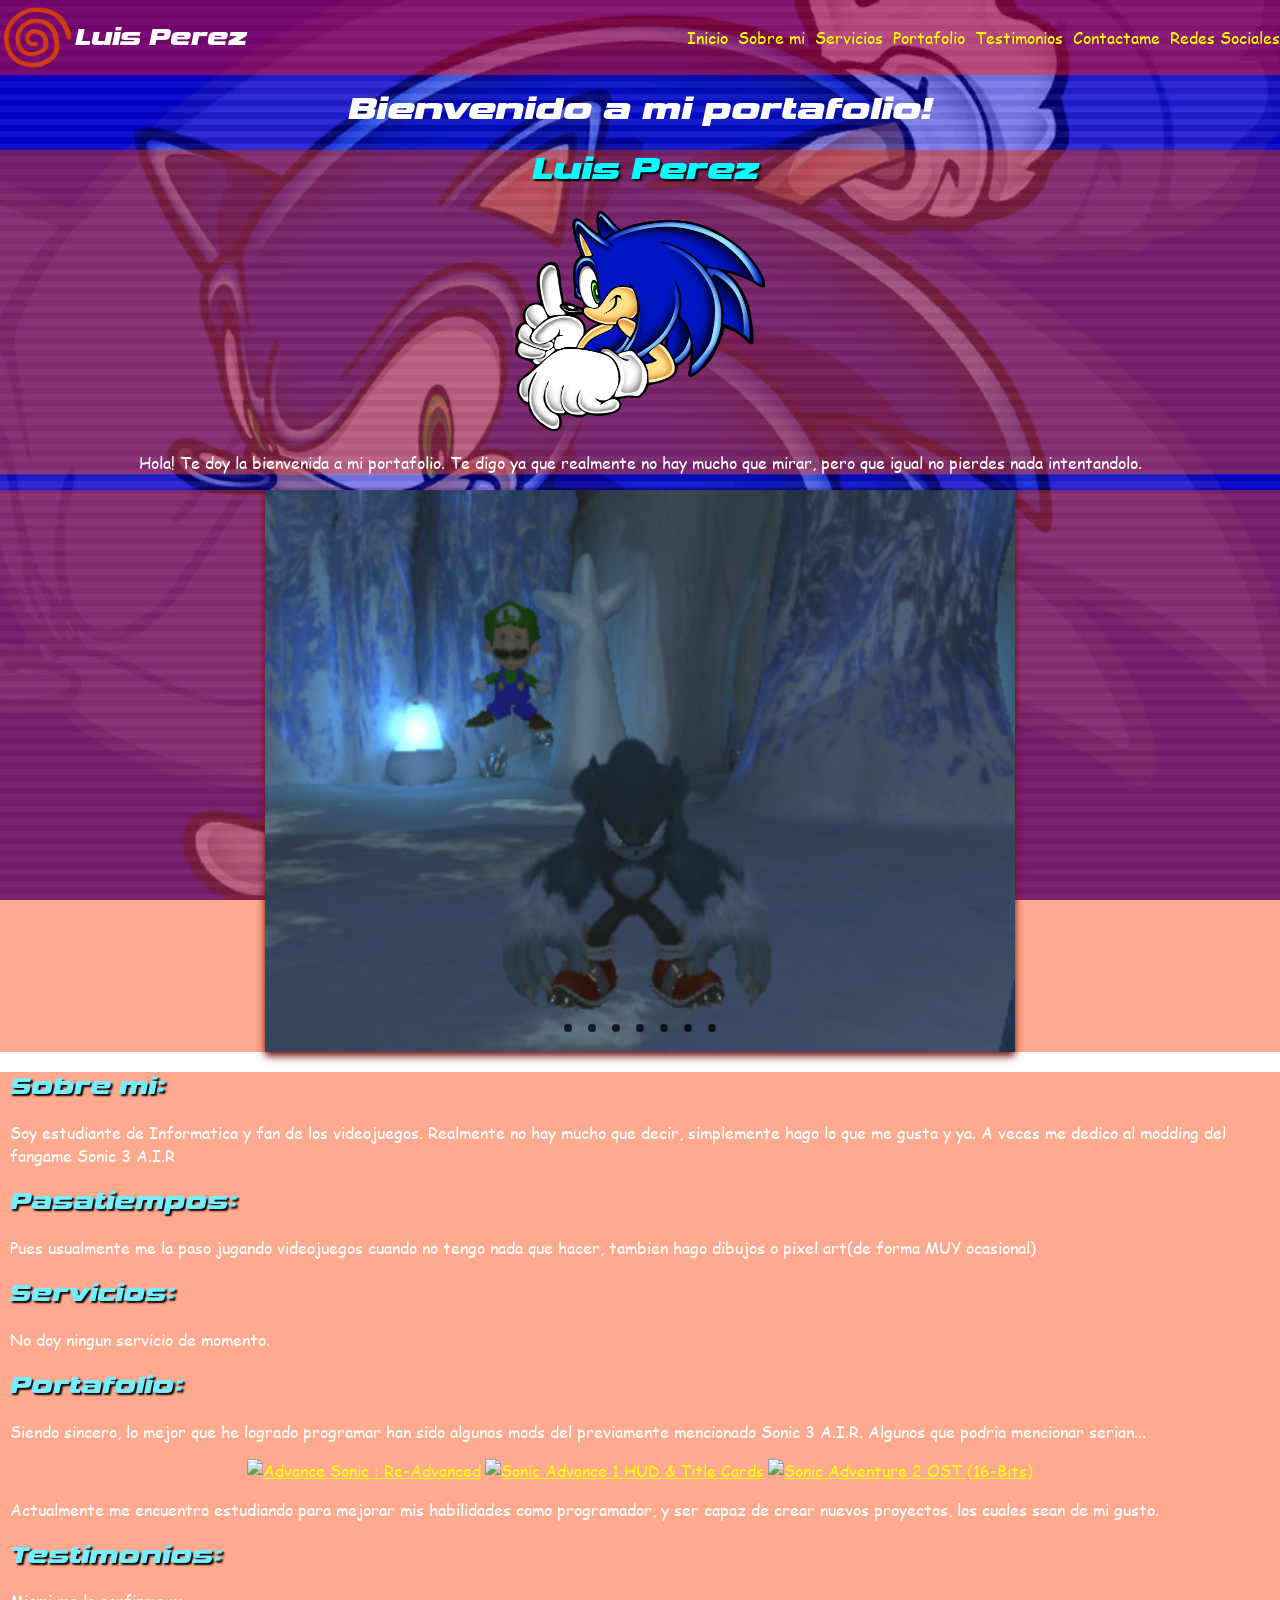
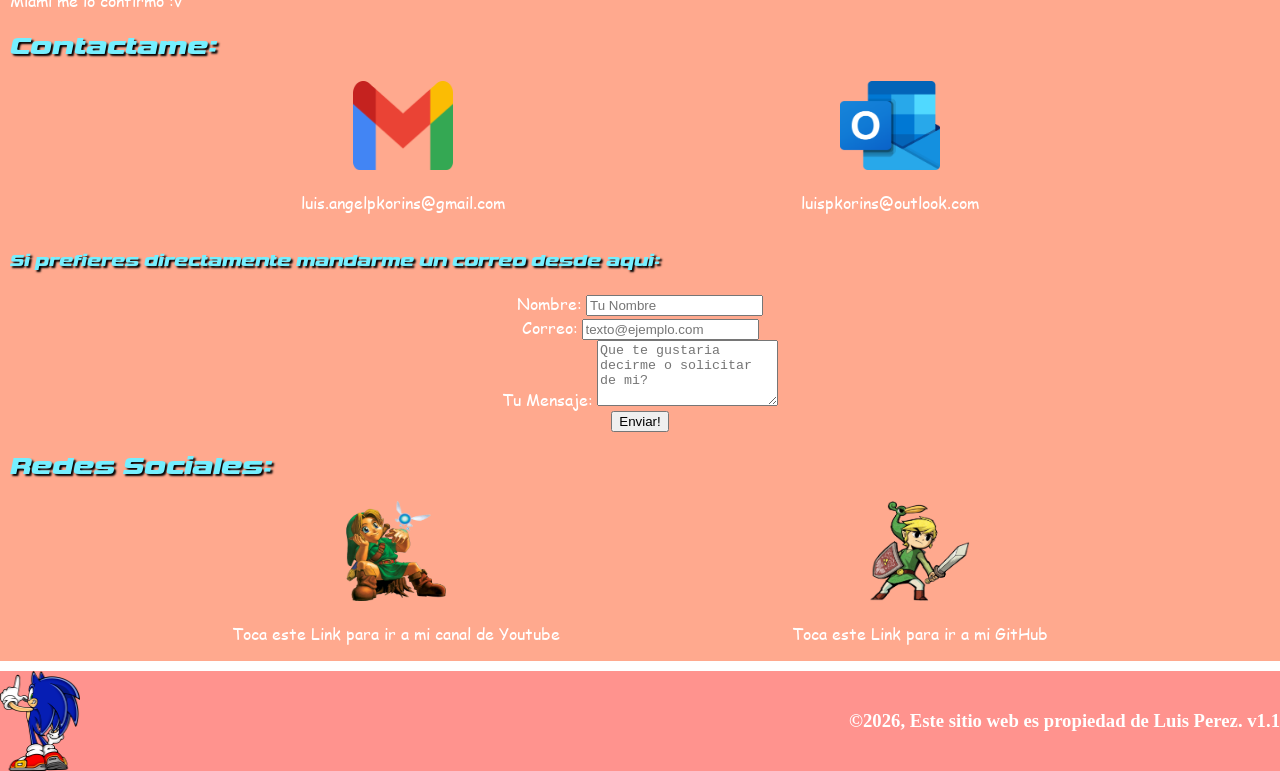
==== commit 9e8eddd4: "Formulario Se agrego el formulario" ====
--- a/index.html
+++ b/index.html
@@ -77,18 +77,18 @@
 
          <div style="background-color: rgba(255, 61, 2, 0.443);">
             <!-- Cosas sobre mi persona -->
-            <h2 id="sobremi" style="color: rgb(117, 239, 255); text-shadow: 2px 2px 2px black ; margin-left: 10px;" class="Mini-Titulo">Sobre mi:</h2>
+            <h2 id="sobremi" class="Mini-Titulo">Sobre mi:</h2>
             <p style="color: white; margin-left: 10px;">Soy estudiante de Informatica y fan de los videojuegos. Realmente no hay mucho que decir, simplemente hago lo que me gusta y ya. A veces me dedico al modding del fangame Sonic 3 A.I.R</p>
 
-            <h2 style="color: rgb(117, 239, 255); text-shadow: 2px 2px 2px black ; margin-left: 10px;" class="Mini-Titulo">Pasatiempos:</h2>
+            <h2 class="Mini-Titulo">Pasatiempos:</h2>
             <p style="color: white; margin-left: 10px;">Pues usualmente me la paso jugando videojuegos cuando no tengo nada que hacer, tambien hago dibujos o pixel art(de forma MUY ocasional)</p>
 
             <!-- Servicios que doy -->
-            <h2 id="servicio" style="color: rgb(117, 239, 255); text-shadow: 2px 2px 2px black ; margin-left: 10px;" class="Mini-Titulo">Servicios:</h2>
+            <h2 id="servicio" class="Mini-Titulo">Servicios:</h2>
             <p style="color: white; margin-left: 10px;">No doy ningun servicio de momento.</p>
 
             <!-- Portafolio -->
-            <h2 id="portafolio" style="color: rgb(117, 239, 255); text-shadow: 2px 2px 2px black ; margin-left: 10px;" class="Mini-Titulo">Portafolio:</h2>
+            <h2 id="portafolio" class="Mini-Titulo">Portafolio:</h2>
             <p style="color: white; margin-left: 10px;">Siendo sincero, lo mejor que he logrado programar han sido algunos mods del previamente mencionado Sonic 3 A.I.R. Algunos que podria mencionar serian...</p>
             <div style="text-align: center;">
             <a href="https://gamebanana.com/wips/90903"><img src="https://gamebanana.com/wips/embeddables/90903?type=large" alt="Advance Sonic : Re-Advanced"/></a>
@@ -98,11 +98,11 @@
             <p style="color: white; margin-left: 10px;">Actualmente me encuentro estudiando para mejorar mis habilidades como programador, y ser capaz de crear nuevos proyectos, los cuales sean de mi gusto.</p>
 
             <!-- Aqui van los testimonios, como no hay ninguno simplemente queda este texto como placeholder -->
-            <h2 id="testimonio" style="color: rgb(117, 239, 255); text-shadow: 2px 2px 2px black ; margin-left: 10px;" class="Mini-Titulo">Testimonios:</h2>
+            <h2 id="testimonio" class="Mini-Titulo">Testimonios:</h2>
             <p style="color: white; margin-left: 10px;">Miami me lo confirmo :v</p>
 
             <!-- Aqui van las formas donde se me puede contactar -->
-            <h2 id="contacta" style="color: rgb(117, 239, 255); text-shadow: 2px 2px 2px black ; margin-left: 10px;" class="Mini-Titulo">Contactame:</h2>
+            <h2 id="contacta" class="Mini-Titulo">Contactame:</h2>
 
             <div class="contacto">
              <div class="contacto__gmail">
@@ -115,7 +115,28 @@
             </div>
             </div>
 
-            <h2 id="redes" style="color: rgb(117, 239, 255); text-shadow: 2px 2px 2px black ; margin-left: 10px;" class="Mini-Titulo">Redes Sociales:</h2>
+            <h4 class="Mini-Titulo">Si prefieres directamente mandarme un correo desde aqui:</h4>
+            <div class="formulario">
+                <form>
+                    <div>
+                        <label for="nombre">Nombre:</label>
+                        <input type="text" id="nombre" name="nombre" placeholder="Tu Nombre">
+                    </div>
+                    
+                    <div>
+                        <label for="correo">Correo:</label>
+                        <input type="text" id="correo" name="correo" placeholder="texto@ejemplo.com">
+                    </div>
+
+                    <div>
+                        <label for="mensaje">Tu Mensaje:</label>
+                        <textarea id="mensaje" name="mensaje" rows="4" placeholder="Que te gustaria decirme o solicitar de mi?"></textarea>
+                    </div>
+                    <button type="submit">Enviar!</button>
+                </form>
+            </div>
+
+            <h2 id="redes" class="Mini-Titulo">Redes Sociales:</h2>
            <div>
 
            <div class="redes">
@@ -141,4 +162,4 @@
             <img class="footer__img" src="IMG/nav1.png" alt="copy sonic" width="80" height="100">
             <h3 class="footer__copy">&copy;2026, Este sitio web es propiedad de Luis Perez. v1.1</h3>    
     </footer>
-</html>
+</html>
--- a/CSS/Visual.css
+++ b/CSS/Visual.css
@@ -130,6 +130,13 @@
     opacity: 1;
 }
 
+.Mini-Titulo{
+
+    color: rgb(117, 239, 255);
+    text-shadow: 2px 2px 2px black ;
+    margin-left: 10px;
+}
+
 .contacto
 {
     text-align: center;
@@ -158,6 +165,16 @@
     }
 }
 
+.formulario{
+    text-align: center;
+    position: relative;
+
+    label{
+        color: white;
+        font-family: 'SA2_Texto';
+    }
+}
+
 .redes{
     
     text-align: center;
@@ -209,7 +226,7 @@
     font-family: 'SA2_Texto';
 }
 
-h1, h2{
+h1, h2, h4{
     font-family: 'SA2_Titulo';
 }
 
